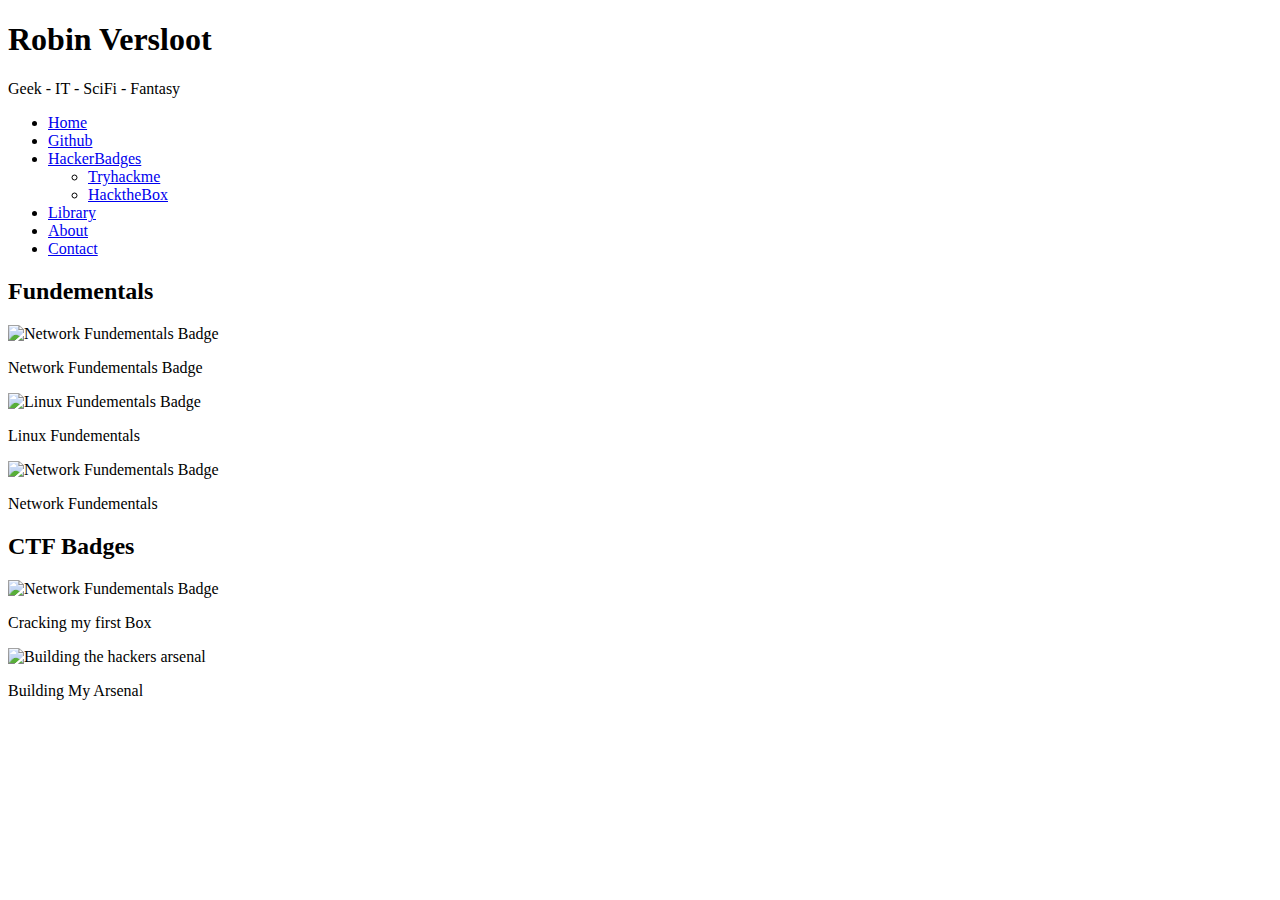
==== badgespage.html @ 7f55e5fd "Create badgespage.html" ====
<!DOCTYPE html>
<html lang="en">
<head>
  <meta charset="UTF-8">
  <meta name="viewport" content="width=device-width, initial-scale=1.0">
  <link rel="preconnect" href="https://fonts.googleapis.com">
  <link rel="preconnect" href="https://fonts.gstatic.com" crossorigin>
  <link href="https://fonts.googleapis.com/css2?family=Silkscreen:wght@400;700&display=swap" rel="stylesheet">
  <title>Robin Versloot</title>
  <link href="/style.css" rel="stylesheet" type="text/css" media="all">
</head>
<body>

  <div class="Header">
    <h1>Robin Versloot</h1>
    <p> Geek - IT - SciFi - Fantasy </p>
  </div>

  <div class="sideNav">
    <ul>
        <li><a href="index.html">Home</a></li>
        <li><a href="https://github.com/RobinV87" target="_blank">Github</a></li>
        <li><a href="badgespage.html">HackerBadges</a></li>
          <ul>
          <li><a href="tryhackmebadges.html">Tryhackme</a></li>
          <li><a href="hacktheboxbadges.html">HacktheBox</a></li>
          </ul>
        <li><a href="not_found.html">Library</a></li>
        <li><a href="#">About</a></li>
        <li><a href="#">Contact</a></li>
    </ul>
</div>

 <div>
 <h2> Fundementals </h2>
 </div>
  <div class="Badges">
    <div class="badge-container">
      <div class="badge">
        <img src="/pictures/networkfundamentals.svg" alt="Network Fundementals Badge">
        <p>Network Fundementals Badge</p>
      </div>
      <div class="badge">
        <img src="https://academy.hackthebox.com/storage/badges/our-favorite-seabird.png" alt="Linux Fundementals Badge">
        <p>Linux Fundementals</p>
      </div>
      <div class="badge">
        <img src="https://academy.hackthebox.com/storage/badges/e3cb50d14ee57ea37b37cc3455aab931/logo.png" alt="Network Fundementals Badge">
        <p>Network Fundementals</p>
      </div>
    </div>
  </div>

<div>
<h2> CTF Badges </h2>
</div>

<div class="Badges">
    <div class="badge-container">
      <div class="badge">
        <img src="https://academy.hackthebox.com/storage/badges/the-hunt-is-on.png" alt="Network Fundementals Badge">
        <p>Cracking my first Box</p>
      </div>
      <div class="badge">
        <img src="https://academy.hackthebox.com/storage/badges/start-building-your-arsenal.png" alt="Building the hackers arsenal">
        <p>Building My Arsenal</p>
      </div>
    </div>
  </div>
</body>
</html>


</body>
</html>
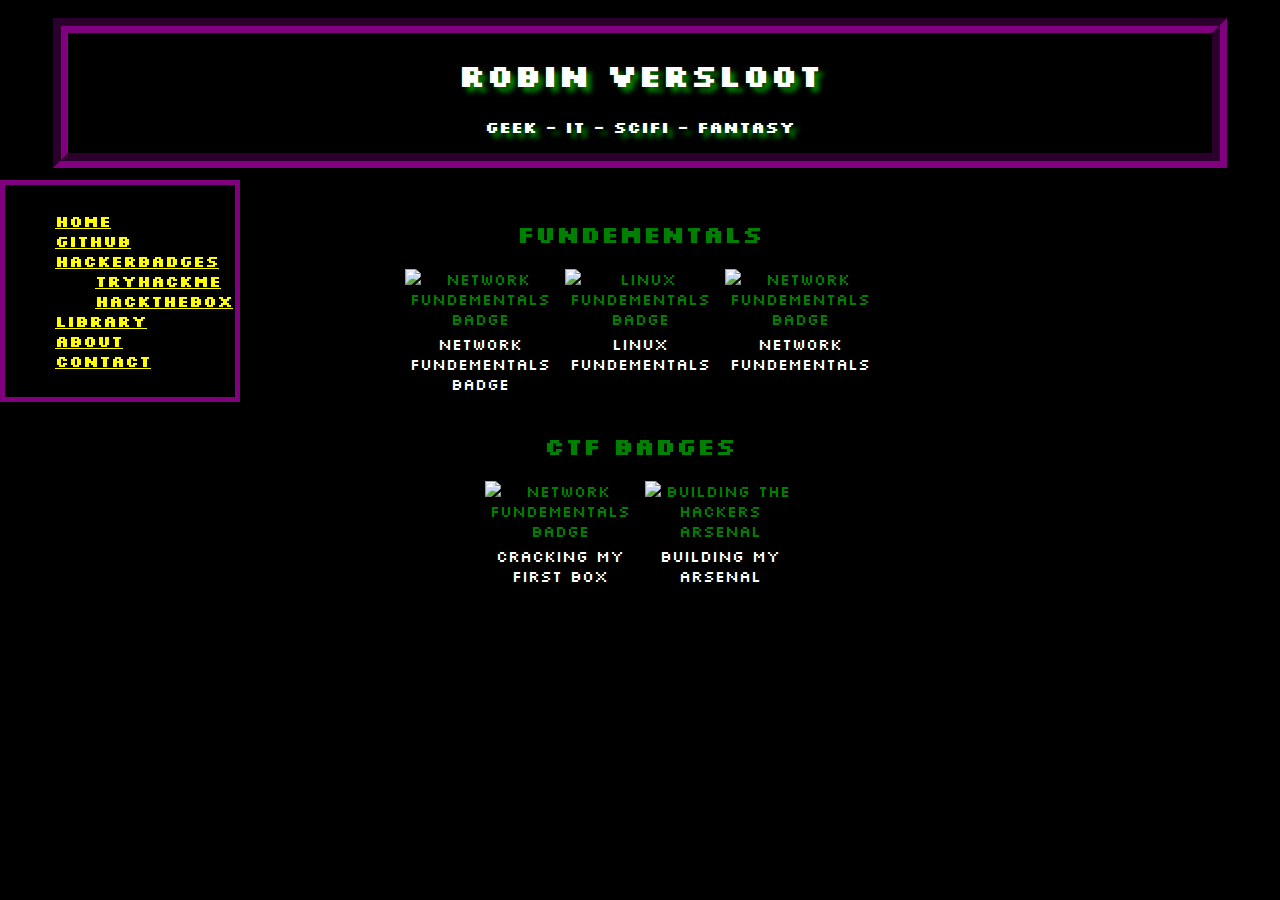
==== commit a60a7419: "Update badgespage.html" ====
--- a/badgespage.html
+++ b/badgespage.html
@@ -7,7 +7,7 @@
   <link rel="preconnect" href="https://fonts.gstatic.com" crossorigin>
   <link href="https://fonts.googleapis.com/css2?family=Silkscreen:wght@400;700&display=swap" rel="stylesheet">
   <title>Robin Versloot</title>
-  <link href="/style.css" rel="stylesheet" type="text/css" media="all">
+  <link href="styles.css" rel="stylesheet" type="text/css" media="all">
 </head>
 <body>
 
--- a/styles.css
+++ b/styles.css
@@ -0,0 +1,148 @@
+/* General styling */
+a {
+  color: yellow; 
+}
+
+b {
+  color: orange; 
+}
+
+ul {
+  list-style: none; 
+}
+
+/* Fonts */
+.silkscreen-bold {
+  font-family: "Silkscreen", sans-serif;
+  font-weight: 700;
+}
+
+.silkscreen-regular {
+  font-family: "Silkscreen", sans-serif;
+  font-weight: 400;
+}
+
+.Header {
+  font-family: "Silkscreen", sans-serif;
+  font-weight: 700;
+  text-align: center;
+  color: white;
+  border: 5px groove purple;
+  border-width: 15px;
+  border-bottom-width: -15px;
+  margin: 0 auto;
+  margin-bottom: 50px;
+  text-shadow: 5px 5px 5px green;
+  width: calc(100% - 100px);
+}
+
+.sideNav {
+  font-family: "Silkscreen", sans-serif;
+  font-weight: 700;
+  text-align: left;
+  color: white;
+  border: 5px solid purple;
+  width: 210px;
+  position: fixed;
+  left: 0;
+  top: 20%;
+  padding: 10px;
+}
+
+.Socials {
+ max-width: 150px;
+ max-height: 100px;
+ margin: 0 auto;
+ text-align: center;
+}
+
+.Socials img {
+  max-width: 100%;
+  height: auto;
+  vertical-align: middle;
+}
+
+.Socials ul {
+  list-style: none;
+  padding: 0; 
+  margin: 0; 
+  display: flex; 
+  justify-content: center; 
+}
+
+.Socials li {
+  margin-right: 10px; 
+}
+
+.Socials li:last-child {
+  margin-right: 0; 
+}
+
+body {
+  font-family: "Silkscreen", sans-serif;
+  font-weight: 400;
+  padding: 10px;
+  background-color: black;
+  color: green;
+  text-align: center;
+}
+
+.bodyTitle, .bodyText, .facts {
+  border: 5px solid purple;
+  margin: 0 auto;
+  width: 750px; /* Fixed width for centered content */
+  padding: 10px; /* Optional: Add padding for spacing inside the border */
+}
+
+.facts {
+  margin-top: 20px; /* Add margin to separate from other sections */
+}
+
+/* HackerBadges */
+.Badges {
+  display: flex;
+  justify-content: center;
+  margin: 20px;
+}
+
+.badge-container {
+  display: flex;
+  flex-wrap: wrap;
+  gap: 10px; /* Space between badges */
+  justify-content: center; /* Center badges horizontally */
+  max-width: 1200px; /* Adjust this to fit 6 badges per row */
+  width: 100%;
+}
+
+.badge {
+  text-align: center;
+  width: calc(16.666% - 10px); /* 6 badges per row minus gap */
+  max-width: 150px; /* Adjust maximum width if needed */
+  box-sizing: border-box; /* Include padding and border in width */
+}
+
+.badge img {
+  width: 100%; /* Scale image to fit the badge container */
+  height: auto;
+}
+
+.badge p {
+  margin-top: 5px;
+  color: white; /* Adjust text color as needed */
+  font-family: "Silkscreen", sans-serif;
+  font-weight: 400;
+}
+
+/* 404 Not Found Goblins */
+.notfound {
+  margin-bottom: 50px;
+}
+
+.techGoblins {
+  width: 500px;
+  height: 400px;
+}
+
+.backButtonConstruction {
+  background-color: #04AA6D; /* Green */
+}
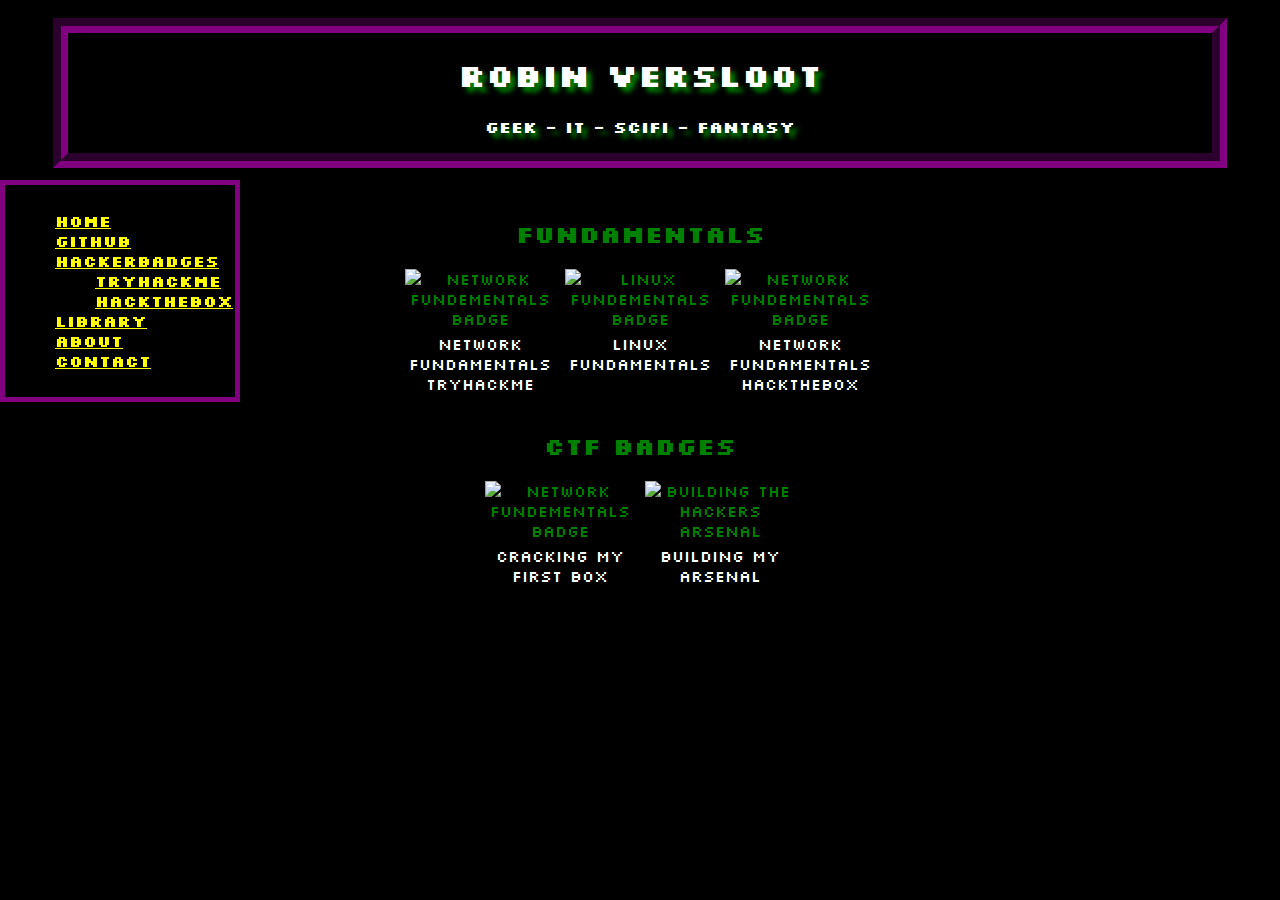
==== commit 3fbad79b: "Update badgespage.html" ====
--- a/badgespage.html
+++ b/badgespage.html
@@ -22,8 +22,8 @@
         <li><a href="https://github.com/RobinV87" target="_blank">Github</a></li>
         <li><a href="badgespage.html">HackerBadges</a></li>
           <ul>
-          <li><a href="tryhackmebadges.html">Tryhackme</a></li>
-          <li><a href="hacktheboxbadges.html">HacktheBox</a></li>
+            <li><a href="tryhackmebadges.html">Tryhackme</a></li>
+            <li><a href="hacktheboxbadges.html">HacktheBox</a></li>
           </ul>
         <li><a href="not_found.html">Library</a></li>
         <li><a href="#">About</a></li>
@@ -32,21 +32,21 @@
 </div>
 
  <div>
- <h2> Fundementals </h2>
+ <h2> Fundamentals </h2>
  </div>
   <div class="Badges">
     <div class="badge-container">
       <div class="badge">
-        <img src="/pictures/networkfundamentals.svg" alt="Network Fundementals Badge">
-        <p>Network Fundementals Badge</p>
+        <img src="https://assets.tryhackme.com/img/badges/networkfundamentals.svg" alt="Network Fundementals Badge">
+        <p>Network Fundamentals TryHackMe</p>
       </div>
       <div class="badge">
         <img src="https://academy.hackthebox.com/storage/badges/our-favorite-seabird.png" alt="Linux Fundementals Badge">
-        <p>Linux Fundementals</p>
+        <p>Linux Fundamentals</p>
       </div>
       <div class="badge">
         <img src="https://academy.hackthebox.com/storage/badges/e3cb50d14ee57ea37b37cc3455aab931/logo.png" alt="Network Fundementals Badge">
-        <p>Network Fundementals</p>
+        <p>Network Fundamentals HackTheBox</p>
       </div>
     </div>
   </div>
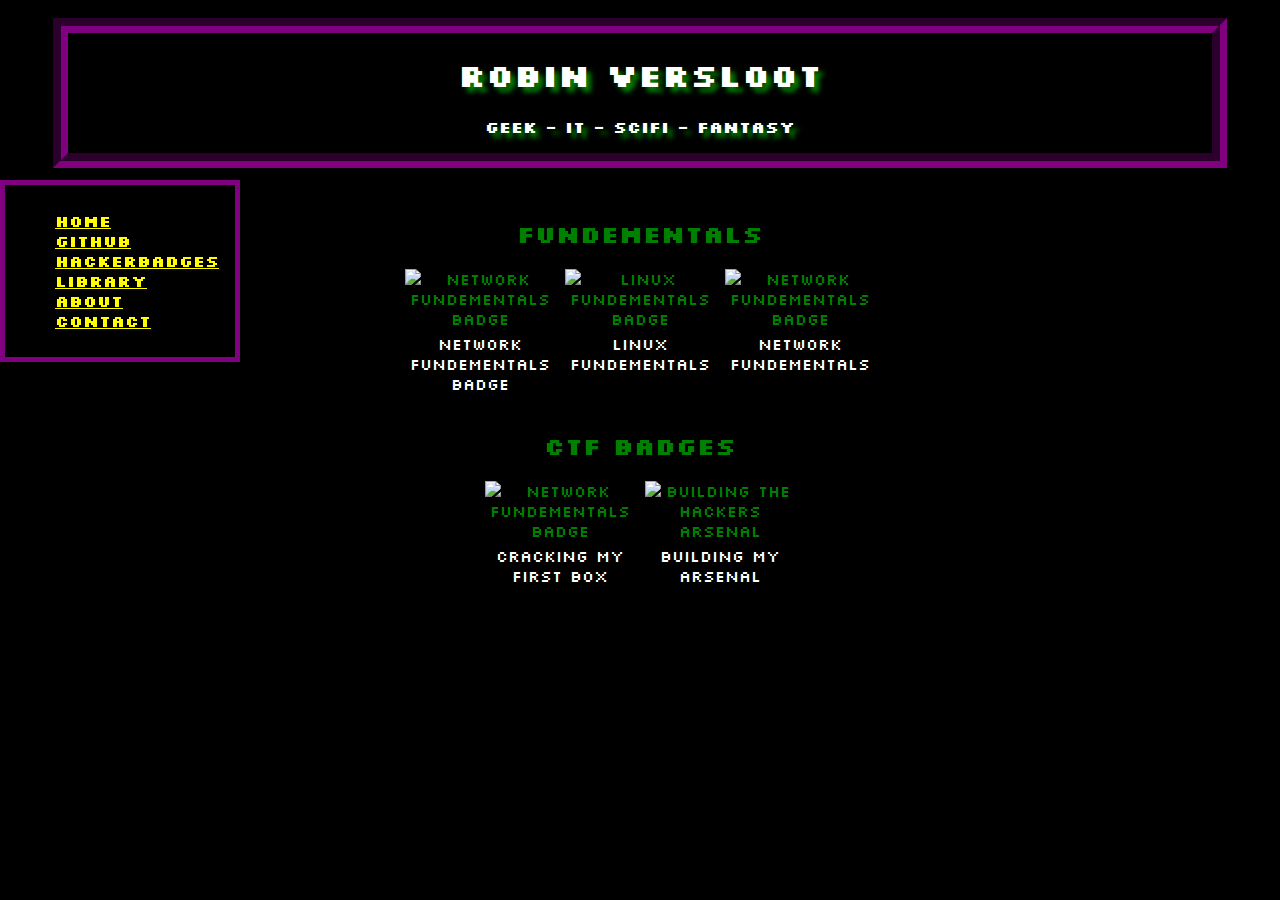
==== commit d1b8854d: "Update badgespage.html" ====
--- a/badgespage.html
+++ b/badgespage.html
@@ -22,8 +22,8 @@
         <li><a href="https://github.com/RobinV87" target="_blank">Github</a></li>
         <li><a href="badgespage.html">HackerBadges</a></li>
           <ul>
-            <li><a href="tryhackmebadges.html">Tryhackme</a></li>
-            <li><a href="hacktheboxbadges.html">HacktheBox</a></li>
+          <li><a href="tryhackmebadges.html">Tryhackme</a></li>
+          <li><a href="hacktheboxbadges.html">HacktheBox</a></li>
           </ul>
         <li><a href="not_found.html">Library</a></li>
         <li><a href="#">About</a></li>
@@ -32,21 +32,21 @@
 </div>
 
  <div>
- <h2> Fundamentals </h2>
+ <h2> Fundementals </h2>
  </div>
   <div class="Badges">
     <div class="badge-container">
       <div class="badge">
         <img src="https://assets.tryhackme.com/img/badges/networkfundamentals.svg" alt="Network Fundementals Badge">
-        <p>Network Fundamentals TryHackMe</p>
+        <p>Network Fundementals Badge</p>
       </div>
       <div class="badge">
         <img src="https://academy.hackthebox.com/storage/badges/our-favorite-seabird.png" alt="Linux Fundementals Badge">
-        <p>Linux Fundamentals</p>
+        <p>Linux Fundementals</p>
       </div>
       <div class="badge">
         <img src="https://academy.hackthebox.com/storage/badges/e3cb50d14ee57ea37b37cc3455aab931/logo.png" alt="Network Fundementals Badge">
-        <p>Network Fundamentals HackTheBox</p>
+        <p>Network Fundementals</p>
       </div>
     </div>
   </div>
--- a/styles.css
+++ b/styles.css
@@ -48,6 +48,19 @@
   top: 20%;
   padding: 10px;
 }
+
+.sideNav ul ul {
+  display: none;
+  position: absolute;
+  background: #222;
+  padding: 10px;
+  border-radius: 5px;
+}
+
+.sideNav ul li:hover > ul {
+  display: block;
+}
+
 
 .Socials {
  max-width: 150px;
@@ -108,18 +121,15 @@
 .badge-container {
   display: flex;
   flex-wrap: wrap;
-  gap: 10px; /* Space between badges */
-  justify-content: center; /* Center badges horizontally */
-  max-width: 1200px; /* Adjust this to fit 6 badges per row */
-  width: 100%;
+  gap: 10px;
+  justify-content: center;
 }
 
 .badge {
   text-align: center;
-  width: calc(16.666% - 10px); /* 6 badges per row minus gap */
-  max-width: 150px; /* Adjust maximum width if needed */
-  box-sizing: border-box; /* Include padding and border in width */
+  max-width: 150px;
 }
+
 
 .badge img {
   width: 100%; /* Scale image to fit the badge container */
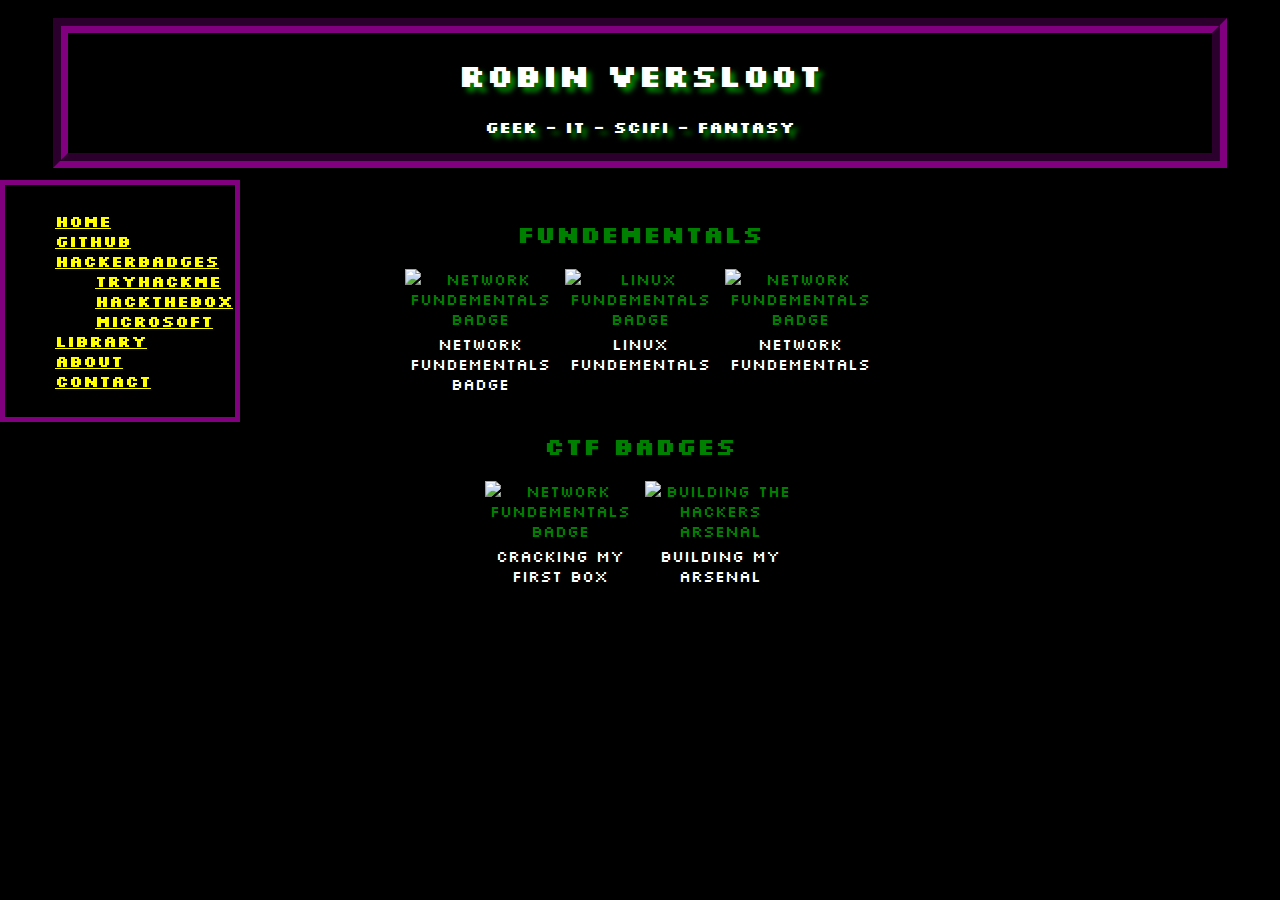
==== commit 00a9e411: "Update badgespage.html" ====
--- a/badgespage.html
+++ b/badgespage.html
@@ -22,8 +22,9 @@
         <li><a href="https://github.com/RobinV87" target="_blank">Github</a></li>
         <li><a href="badgespage.html">HackerBadges</a></li>
           <ul>
-          <li><a href="tryhackmebadges.html">Tryhackme</a></li>
-          <li><a href="hacktheboxbadges.html">HacktheBox</a></li>
+            <li><a href="tryhackmebadges.html">Tryhackme</a></li>
+            <li><a href="hacktheboxbadges.html">HacktheBox</a></li>
+            <li><a href="microsoft.html">Microsoft</a></li>
           </ul>
         <li><a href="not_found.html">Library</a></li>
         <li><a href="#">About</a></li>
--- a/styles.css
+++ b/styles.css
@@ -48,19 +48,6 @@
   top: 20%;
   padding: 10px;
 }
-
-.sideNav ul ul {
-  display: none;
-  position: absolute;
-  background: #222;
-  padding: 10px;
-  border-radius: 5px;
-}
-
-.sideNav ul li:hover > ul {
-  display: block;
-}
-
 
 .Socials {
  max-width: 150px;
@@ -121,15 +108,18 @@
 .badge-container {
   display: flex;
   flex-wrap: wrap;
-  gap: 10px;
-  justify-content: center;
+  gap: 10px; /* Space between badges */
+  justify-content: center; /* Center badges horizontally */
+  max-width: 1200px; /* Adjust this to fit 6 badges per row */
+  width: 100%;
 }
 
 .badge {
   text-align: center;
-  max-width: 150px;
+  width: calc(16.666% - 10px); /* 6 badges per row minus gap */
+  max-width: 150px; /* Adjust maximum width if needed */
+  box-sizing: border-box; /* Include padding and border in width */
 }
-
 
 .badge img {
   width: 100%; /* Scale image to fit the badge container */
